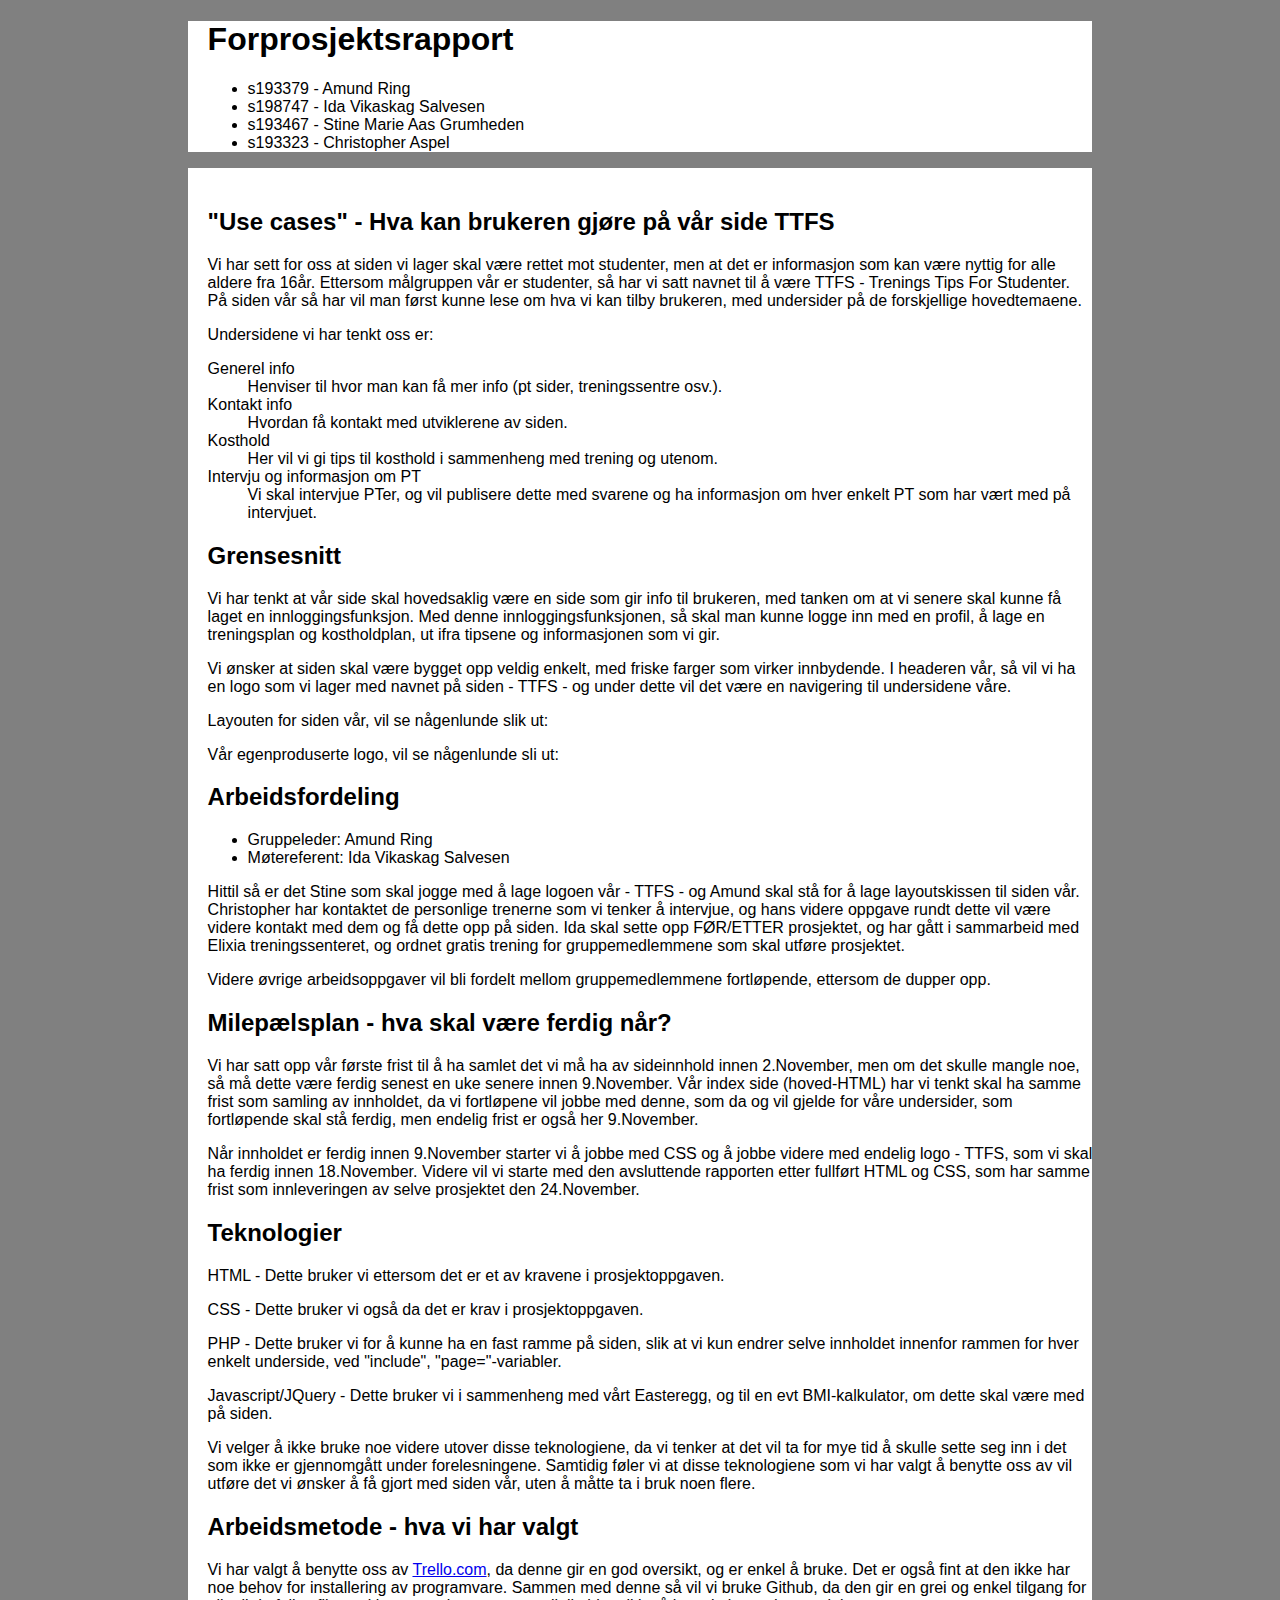
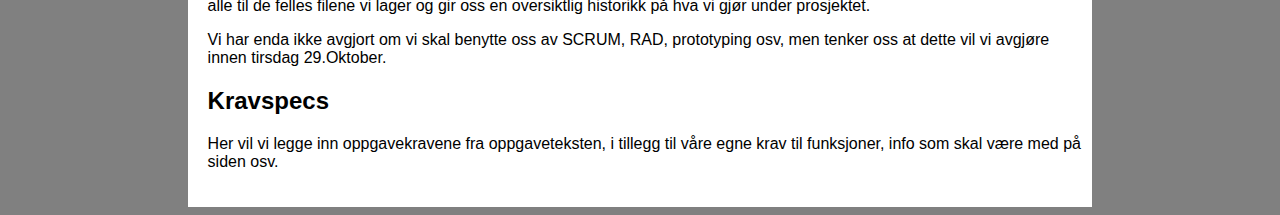
==== forprosjekt.html @ c3b9e1f7 "CSS og HTML til rapporten" ====
<!DOCTYPE html>
<html>
	<head>
	<meta charset="utf-8">
	<link rel="stylesheet" type="text/css" href="style1.css">
	<link rel="stylesheet" href="print.css" type="text/css" media="print" />
	<title>Prosjektgruppe 32</title>
	</head>
	<div class="header.noprint">
	<div class="header">
	<header>
		<h1>Forprosjektsrapport</h1>
			<ul>
				<li>s193379 - Amund Ring</li>
				<li>s198747 - Ida Vikaskag Salvesen</li>
				<li>s193467 - Stine Marie Aas Grumheden</li>
				<li>s193323 - Christopher Aspel</li>
			</ul>
	</header>
	</div>
	</div>
	<body>
	<div id="content">
		<h2>"Use cases" - Hva kan brukeren gjøre på vår side TTFS</h2>
		<p>Vi har sett for oss at siden vi lager skal være rettet mot studenter, men at det er informasjon som kan være nyttig for alle aldere fra 16år. Ettersom målgruppen vår er studenter, så har vi satt navnet til å være TTFS - Trenings Tips For Studenter. På siden vår så har vil man først kunne lese om hva vi kan tilby brukeren, med undersider på de forskjellige hovedtemaene.</p>
		<p>Undersidene vi har tenkt oss er:</p>
		<dl>
			<dt>Generel info</dt>
				<dd>Henviser til hvor man kan få mer info (pt sider, treningssentre osv.).</dd>
			<dt>Kontakt info</dt>
				<dd>Hvordan få kontakt med utviklerene av siden.</dd>
			<dt>Kosthold</dt>
				<dd>Her vil vi gi tips til kosthold i sammenheng med trening og utenom.</dd>
			<dt>Intervju og informasjon om PT</dt>
				<dd>Vi skal intervjue PTer, og vil publisere dette med svarene og ha informasjon om hver enkelt PT som har vært med på intervjuet.</dd>
		</dl>	

		<h2>Grensesnitt</h2>
		<p>Vi har tenkt at vår side skal hovedsaklig være en side som gir info til brukeren, med tanken om at vi senere skal kunne få laget en innloggingsfunksjon. Med denne innloggingsfunksjonen, så skal man kunne logge inn med en profil, å lage en treningsplan og kostholdplan, ut ifra tipsene og informasjonen som vi gir.</p>	
		<p>Vi ønsker at siden skal være bygget opp veldig enkelt, med friske farger som virker innbydende. I headeren vår, så vil vi ha en logo som vi lager med navnet på siden - TTFS - og under dette vil det være en navigering til undersidene våre.</p>
		<p>Layouten for siden vår, vil se någenlunde slik ut:</p>
		<!--Her setter vi inn bilde av layoutskissen vår-->
		<p>Vår egenproduserte logo, vil se någenlunde sli ut:</p>
		<!--Her setter vi inn bilde av logoen vår-->

		<h2>Arbeidsfordeling</h2>
		<ul>
			<li>Gruppeleder: Amund Ring</li>
			<li>Møtereferent: Ida Vikaskag Salvesen</li>
		</ul>
		<p>Hittil så er det Stine som skal jogge med å lage logoen vår - TTFS - og Amund skal stå for å lage layoutskissen til siden vår. Christopher har kontaktet de personlige trenerne som vi tenker å intervjue, og hans videre oppgave rundt dette vil være videre kontakt med dem og få dette opp på siden. Ida skal sette opp FØR/ETTER prosjektet, og har gått i sammarbeid med Elixia treningssenteret, og ordnet gratis trening for gruppemedlemmene som skal utføre prosjektet.</p>
		<p>Videre øvrige arbeidsoppgaver vil bli fordelt mellom gruppemedlemmene fortløpende, ettersom de dupper opp.</p>

		<h2>Milepælsplan - hva skal være ferdig når?</h2>
		<p>Vi har satt opp vår første frist til å ha samlet det vi må ha av sideinnhold innen 2.November, men om det skulle mangle noe, så må dette være ferdig senest en uke senere innen 9.November. Vår index side (hoved-HTML) har vi tenkt skal ha samme frist som samling av innholdet, da vi fortløpene vil jobbe med denne, som da og vil gjelde for våre undersider, som fortløpende skal stå ferdig, men endelig frist er også her 9.November.</p>
		<p>Når innholdet er ferdig innen 9.November starter vi å jobbe med CSS og å jobbe videre med endelig logo - TTFS, som vi skal ha ferdig innen 18.November. Videre vil vi starte med den avsluttende rapporten etter fullført HTML og CSS, som har samme frist som innleveringen av selve prosjektet den 24.November.</p>

		<h2>Teknologier</h2>
		<p>HTML - Dette bruker vi ettersom det er et av kravene i prosjektoppgaven.</p>
		<p>CSS - Dette bruker vi også da det er krav i prosjektoppgaven.</p>
		<p>PHP - Dette bruker vi for å kunne ha en fast ramme på siden, slik at vi kun endrer selve innholdet innenfor rammen for hver enkelt underside, ved "include", "page="-variabler.</p>
		<p>Javascript/JQuery - Dette bruker vi i sammenheng med vårt Easteregg, og til en evt BMI-kalkulator, om dette skal være med på siden.</p>
		<p>Vi velger å ikke bruke noe videre utover disse teknologiene, da vi tenker at det vil ta for mye tid å skulle sette seg inn i det som ikke er gjennomgått under forelesningene. Samtidig føler vi at disse teknologiene som vi har valgt å benytte oss av vil utføre det vi ønsker å få gjort med siden vår, uten å måtte ta i bruk noen flere.</p>

		<h2>Arbeidsmetode - hva vi har valgt</h2>
		<p>Vi har valgt å benytte oss av <a href="https://trello.com">Trello.com</a>, da denne gir en god oversikt, og er enkel å bruke. Det er også fint at den ikke har noe behov for installering av programvare. Sammen med denne så vil vi bruke Github, da den gir en grei og enkel tilgang for alle til de felles filene vi lager og gir oss en oversiktlig historikk på hva vi gjør under prosjektet.</p>
		<p>Vi har enda ikke avgjort om vi skal benytte oss av SCRUM, RAD, prototyping osv, men tenker oss at dette vil vi avgjøre innen tirsdag 29.Oktober.</p>

		<h2>Kravspecs</h2>
		<p>Her vil vi legge inn oppgavekravene fra oppgaveteksten, i tillegg til våre egne krav til funksjoner, info som skal være med på siden osv.</p>
	</div>
	</body>
</html>
---- style1.css ----
html{
	background-color: grey;
	font-family: arial;
}

header {

	background-color: white;
	width: 70%;
	box-shadow: 0px 0px 0px white;
	margin: auto;
	padding-left: 20px;

}

#content {
	background-color: white;
	width: 70%;
	box-shadow: 0px 0px 0px white;
	margin: auto;
	padding-left: 20px;
	padding-top: 20px;
	padding-bottom:20px;
}
@media projection{
  body{ background-color:#FFFFFF; }
  #heading{ font-size:28px; }
}
@media print{
  body{ background-color:#FFFFFF; background-image:none; color:#000000 }
  #ad{ display:none;}
  #leftbar{ display:none;}
  #contentarea{ width:100%;}
}
---- print.css ----
/* Remove unwanted elements */

header.noprint{
	display:none;
}
/* Ensure the content spans the full width */
#content{
width: 100%; 
margin: 0; 
float: none;
}
.lighttext
{
color: #000 
}
a:link, a:visited
{
color: #781351
}
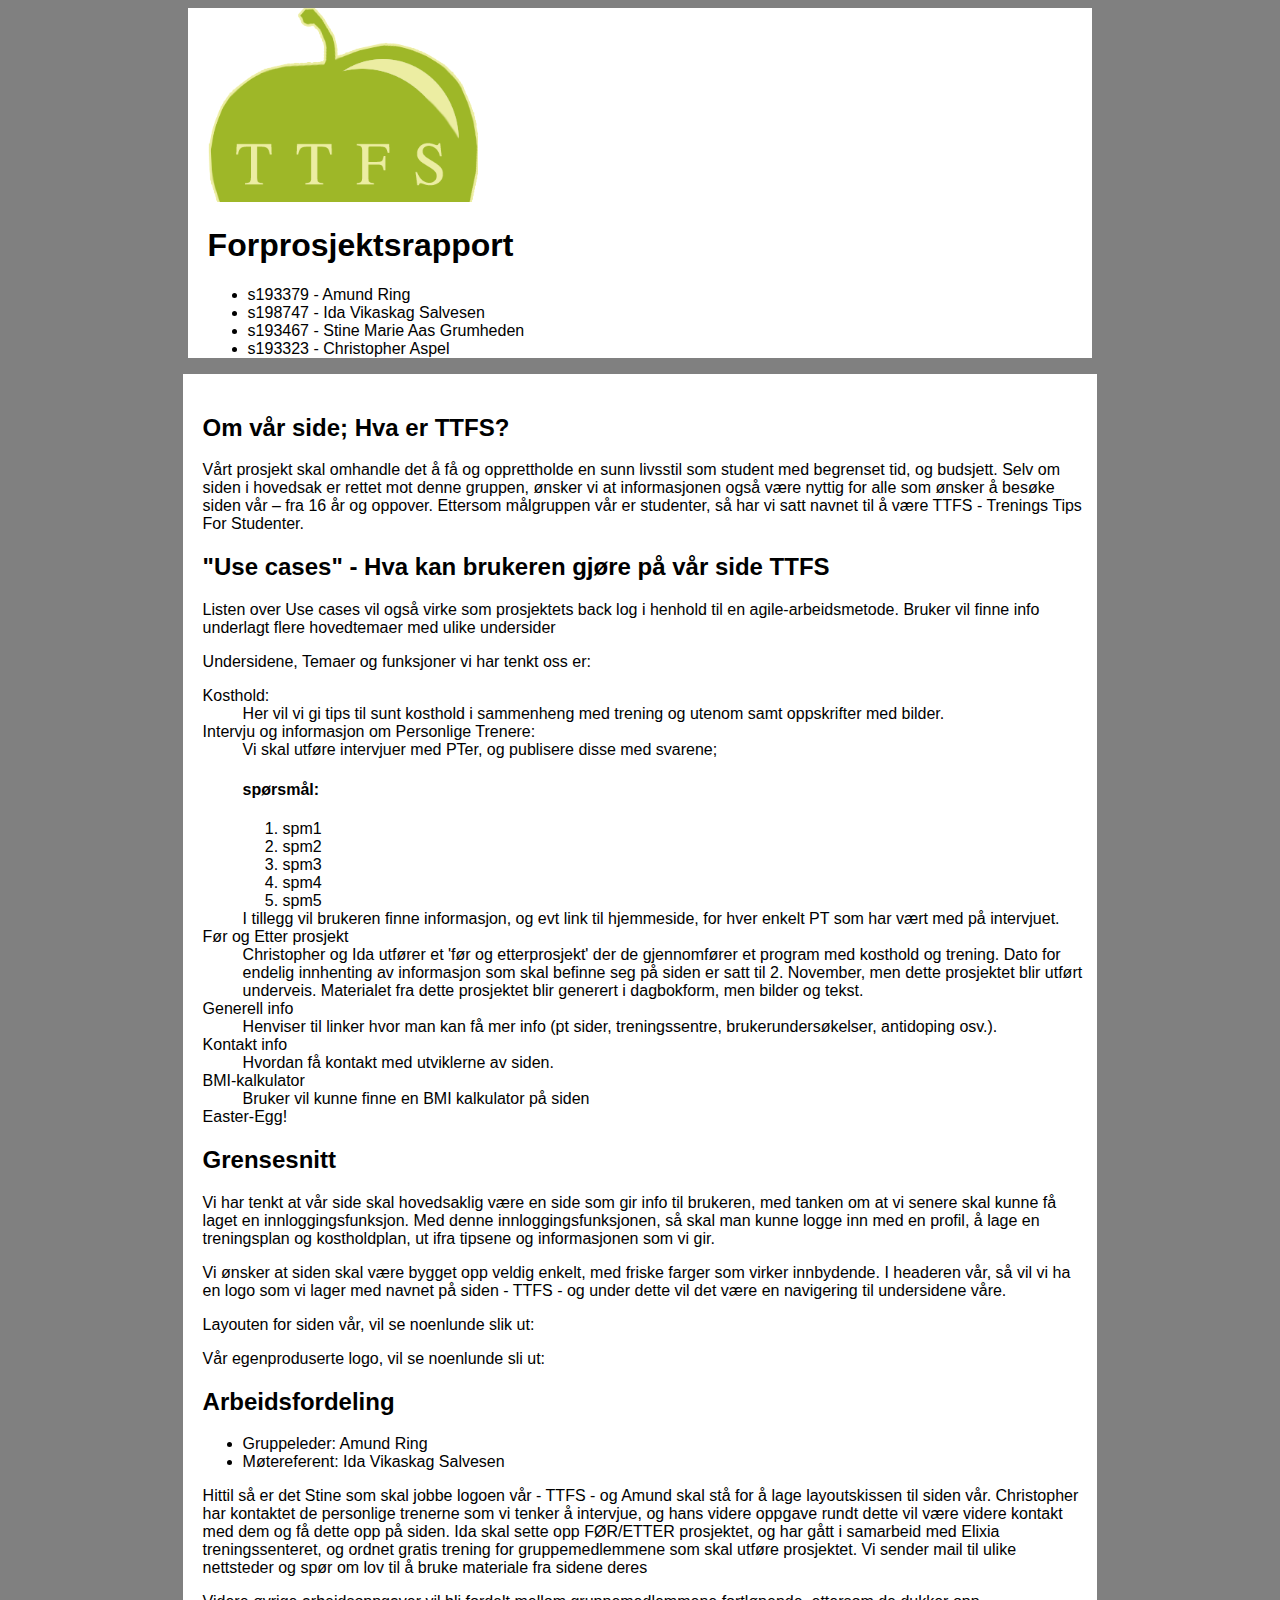
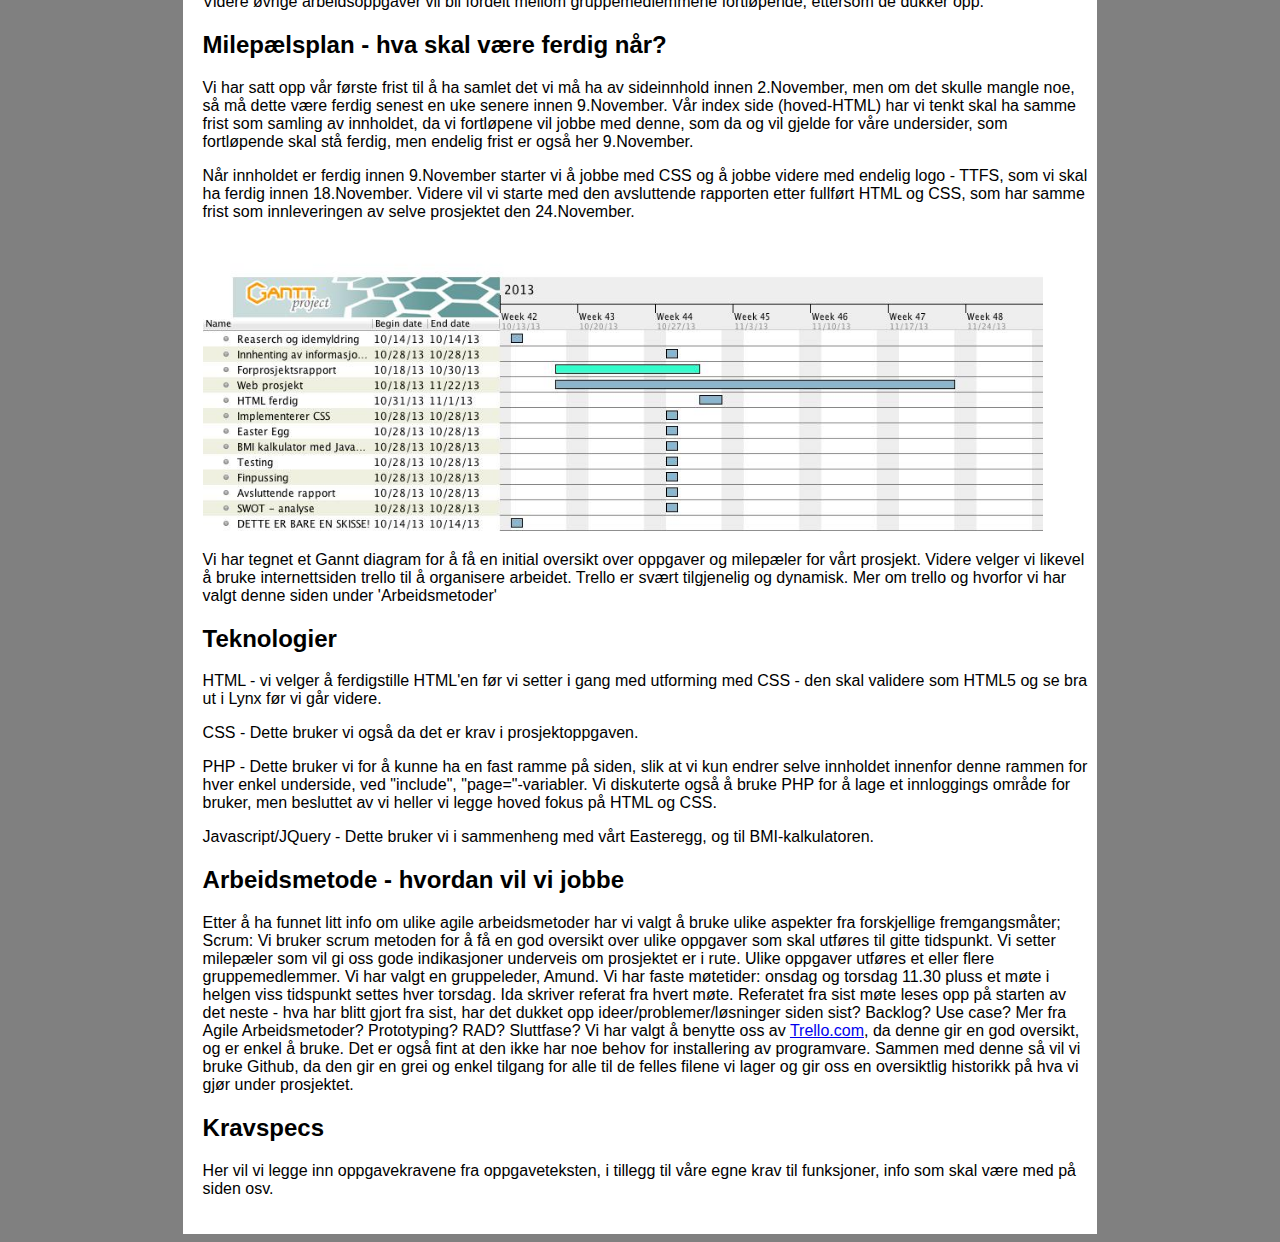
==== commit ff496899: "La til skisse på gantt diagram og tanker til rapporten" ====
--- a/forprosjekt.html
+++ b/forprosjekt.html
@@ -9,6 +9,7 @@
 	<div class="header.noprint">
 	<div class="header">
 	<header>
+		<img src="./logogul.png" width="270px" alt="logo for prosjektet"></img>
 		<h1>Forprosjektsrapport</h1>
 			<ul>
 				<li>s193379 - Amund Ring</li>
@@ -21,26 +22,49 @@
 	</div>
 	<body>
 	<div id="content">
+
+		<h2>Om vår side; Hva er TTFS?</h2>
+		<p>
+			Vårt prosjekt skal omhandle det å få og opprettholde en sunn livsstil som student med begrenset tid, og budsjett. Selv om siden  i hovedsak er rettet mot denne gruppen, ønsker vi at informasjonen også være nyttig for alle som ønsker å besøke siden vår – fra 16 år og oppover. Ettersom målgruppen vår er studenter, så har vi satt navnet til å være TTFS - Trenings Tips For Studenter. 
+		</p>
 		<h2>"Use cases" - Hva kan brukeren gjøre på vår side TTFS</h2>
-		<p>Vi har sett for oss at siden vi lager skal være rettet mot studenter, men at det er informasjon som kan være nyttig for alle aldere fra 16år. Ettersom målgruppen vår er studenter, så har vi satt navnet til å være TTFS - Trenings Tips For Studenter. På siden vår så har vil man først kunne lese om hva vi kan tilby brukeren, med undersider på de forskjellige hovedtemaene.</p>
-		<p>Undersidene vi har tenkt oss er:</p>
+		<p>Listen over Use cases vil også virke som prosjektets back log i henhold til en agile-arbeidsmetode. Bruker vil finne info underlagt flere hovedtemaer med ulike undersider</p>
+		<p>Undersidene, Temaer og funksjoner vi har tenkt oss er:</p>
 		<dl>
-			<dt>Generel info</dt>
-				<dd>Henviser til hvor man kan få mer info (pt sider, treningssentre osv.).</dd>
+
+<!-- 	 BURDE DISSE LIGGE I BACKLOGG FRAMFOR USE CASE eller kan disse to kombineres-->
+
+			<dt>Kosthold:</dt>
+				<dd>Her vil vi gi tips til sunt kosthold i sammenheng med trening og utenom samt oppskrifter med bilder.</dd>
+			<dt>Intervju og informasjon om Personlige Trenere:</dt>
+				<dd>Vi skal utføre intervjuer med PTer, og publisere disse med svarene;  
+			<h4>spørsmål:</h4>
+			<ol>
+				<li> spm1 </li>
+				<li> spm2 </li>
+				<li> spm3 </li>
+				<li> spm4 </li>
+				<li> spm5 </li>
+			</ol>
+				<dd> I tillegg vil brukeren finne informasjon, og evt link til hjemmeside, for hver enkelt PT som har vært med på intervjuet.</dd>
+			<dt>Før og Etter prosjekt</dt>
+				<dd> Christopher og Ida utfører et 'før og etterprosjekt' der de gjennomfører et program med kosthold og trening. Dato for endelig innhenting av informasjon som skal befinne seg på siden er satt til 2. November, men dette prosjektet blir utført underveis. Materialet fra dette prosjektet blir generert i dagbokform, men bilder og tekst.</dd>
+			<dt>Generell info</dt>
+				<dd>Henviser til linker hvor man kan få mer info (pt sider, treningssentre, brukerundersøkelser, antidoping osv.).</dd>			
 			<dt>Kontakt info</dt>
-				<dd>Hvordan få kontakt med utviklerene av siden.</dd>
-			<dt>Kosthold</dt>
-				<dd>Her vil vi gi tips til kosthold i sammenheng med trening og utenom.</dd>
-			<dt>Intervju og informasjon om PT</dt>
-				<dd>Vi skal intervjue PTer, og vil publisere dette med svarene og ha informasjon om hver enkelt PT som har vært med på intervjuet.</dd>
+				<dd>Hvordan få kontakt med utviklerne av siden.</dd>
+			<dt>BMI-kalkulator</dt>
+				<dd>Bruker vil kunne finne en BMI kalkulator på siden</dd>
+			<dt>Easter-Egg!</dt>
+
 		</dl>	
 
 		<h2>Grensesnitt</h2>
 		<p>Vi har tenkt at vår side skal hovedsaklig være en side som gir info til brukeren, med tanken om at vi senere skal kunne få laget en innloggingsfunksjon. Med denne innloggingsfunksjonen, så skal man kunne logge inn med en profil, å lage en treningsplan og kostholdplan, ut ifra tipsene og informasjonen som vi gir.</p>	
 		<p>Vi ønsker at siden skal være bygget opp veldig enkelt, med friske farger som virker innbydende. I headeren vår, så vil vi ha en logo som vi lager med navnet på siden - TTFS - og under dette vil det være en navigering til undersidene våre.</p>
-		<p>Layouten for siden vår, vil se någenlunde slik ut:</p>
+		<p>Layouten for siden vår, vil se noenlunde slik ut:</p>
 		<!--Her setter vi inn bilde av layoutskissen vår-->
-		<p>Vår egenproduserte logo, vil se någenlunde sli ut:</p>
+		<p>Vår egenproduserte logo, vil se noenlunde sli ut:</p>
 		<!--Her setter vi inn bilde av logoen vår-->
 
 		<h2>Arbeidsfordeling</h2>
@@ -48,23 +72,38 @@
 			<li>Gruppeleder: Amund Ring</li>
 			<li>Møtereferent: Ida Vikaskag Salvesen</li>
 		</ul>
-		<p>Hittil så er det Stine som skal jogge med å lage logoen vår - TTFS - og Amund skal stå for å lage layoutskissen til siden vår. Christopher har kontaktet de personlige trenerne som vi tenker å intervjue, og hans videre oppgave rundt dette vil være videre kontakt med dem og få dette opp på siden. Ida skal sette opp FØR/ETTER prosjektet, og har gått i sammarbeid med Elixia treningssenteret, og ordnet gratis trening for gruppemedlemmene som skal utføre prosjektet.</p>
-		<p>Videre øvrige arbeidsoppgaver vil bli fordelt mellom gruppemedlemmene fortløpende, ettersom de dupper opp.</p>
+		<p>Hittil så er det Stine som skal jobbe logoen vår - TTFS - og Amund skal stå for å lage layoutskissen til siden vår. Christopher har kontaktet de personlige trenerne som vi tenker å intervjue, og hans videre oppgave rundt dette vil være videre kontakt med dem og få dette opp på siden. Ida skal sette opp FØR/ETTER prosjektet, og har gått i samarbeid med Elixia treningssenteret, og ordnet gratis trening for gruppemedlemmene som skal utføre prosjektet. Vi sender mail til ulike nettsteder og spør om lov til å bruke materiale fra sidene deres</p>
+		<p>Videre øvrige arbeidsoppgaver vil bli fordelt mellom gruppemedlemmene fortløpende, ettersom de dukker opp.</p>
 
 		<h2>Milepælsplan - hva skal være ferdig når?</h2>
 		<p>Vi har satt opp vår første frist til å ha samlet det vi må ha av sideinnhold innen 2.November, men om det skulle mangle noe, så må dette være ferdig senest en uke senere innen 9.November. Vår index side (hoved-HTML) har vi tenkt skal ha samme frist som samling av innholdet, da vi fortløpene vil jobbe med denne, som da og vil gjelde for våre undersider, som fortløpende skal stå ferdig, men endelig frist er også her 9.November.</p>
 		<p>Når innholdet er ferdig innen 9.November starter vi å jobbe med CSS og å jobbe videre med endelig logo - TTFS, som vi skal ha ferdig innen 18.November. Videre vil vi starte med den avsluttende rapporten etter fullført HTML og CSS, som har samme frist som innleveringen av selve prosjektet den 24.November.</p>
 
+<!-- 		OBSOBSdette er bare skissen av gantt diagrammet -  -->
+		<img src="./DiagramForWeb2013.jpg" width="840px"alt="ganttdiagram" ></img>
+
+		<p>Vi har tegnet et Gannt diagram for å få en initial oversikt over oppgaver og milepæler for vårt prosjekt. Videre velger vi likevel å bruke internettsiden trello til å organisere arbeidet. Trello er svært tilgjenelig og dynamisk. Mer om trello og hvorfor vi har valgt denne siden under 'Arbeidsmetoder'</p>
+
 		<h2>Teknologier</h2>
-		<p>HTML - Dette bruker vi ettersom det er et av kravene i prosjektoppgaven.</p>
+		<p>HTML - vi velger å  ferdigstille HTML'en før vi setter i gang med utforming med CSS - den skal validere som HTML5 og se bra ut i Lynx før vi går videre. </p>
 		<p>CSS - Dette bruker vi også da det er krav i prosjektoppgaven.</p>
-		<p>PHP - Dette bruker vi for å kunne ha en fast ramme på siden, slik at vi kun endrer selve innholdet innenfor rammen for hver enkelt underside, ved "include", "page="-variabler.</p>
-		<p>Javascript/JQuery - Dette bruker vi i sammenheng med vårt Easteregg, og til en evt BMI-kalkulator, om dette skal være med på siden.</p>
-		<p>Vi velger å ikke bruke noe videre utover disse teknologiene, da vi tenker at det vil ta for mye tid å skulle sette seg inn i det som ikke er gjennomgått under forelesningene. Samtidig føler vi at disse teknologiene som vi har valgt å benytte oss av vil utføre det vi ønsker å få gjort med siden vår, uten å måtte ta i bruk noen flere.</p>
+		<p>PHP - Dette bruker vi for å kunne ha en fast ramme på siden, slik at vi kun endrer selve innholdet innenfor denne rammen for hver enkel underside, ved "include", "page="-variabler. Vi diskuterte også å bruke PHP for å lage et innloggings område for bruker, men besluttet av vi heller vi legge hoved fokus på HTML og CSS.</p>
+		<p>Javascript/JQuery - Dette bruker vi i sammenheng med vårt Easteregg, og til BMI-kalkulatoren.</p>
 
-		<h2>Arbeidsmetode - hva vi har valgt</h2>
-		<p>Vi har valgt å benytte oss av <a href="https://trello.com">Trello.com</a>, da denne gir en god oversikt, og er enkel å bruke. Det er også fint at den ikke har noe behov for installering av programvare. Sammen med denne så vil vi bruke Github, da den gir en grei og enkel tilgang for alle til de felles filene vi lager og gir oss en oversiktlig historikk på hva vi gjør under prosjektet.</p>
-		<p>Vi har enda ikke avgjort om vi skal benytte oss av SCRUM, RAD, prototyping osv, men tenker oss at dette vil vi avgjøre innen tirsdag 29.Oktober.</p>
+		<h2>Arbeidsmetode - hvordan vil vi jobbe</h2>
+
+		<p>Etter å ha funnet litt info om ulike agile arbeidsmetoder har vi valgt å bruke ulike aspekter fra forskjellige fremgangsmåter;
+		Scrum: Vi bruker scrum metoden for å få en god oversikt over ulike oppgaver som skal utføres til gitte tidspunkt. Vi setter milepæler som vil gi oss gode indikasjoner underveis om prosjektet er i rute. Ulike oppgaver utføres et eller flere gruppemedlemmer. Vi har valgt en gruppeleder, Amund. Vi har faste møtetider: onsdag og torsdag 11.30 pluss et møte i helgen viss tidspunkt settes hver torsdag. Ida skriver referat fra hvert møte. Referatet fra sist møte leses opp på starten av det neste - hva har blitt gjort fra sist, har det dukket opp ideer/problemer/løsninger siden sist?
+
+		Backlog?
+		Use case?
+		Mer fra Agile Arbeidsmetoder?
+		Prototyping?
+		RAD?
+
+		Sluttfase?
+
+		Vi har valgt å benytte oss av <a href="https://trello.com">Trello.com</a>, da denne gir en god oversikt, og er enkel å bruke. Det er også fint at den ikke har noe behov for installering av programvare. Sammen med denne så vil vi bruke Github, da den gir en grei og enkel tilgang for alle til de felles filene vi lager og gir oss en oversiktlig historikk på hva vi gjør under prosjektet.</p>
 
 		<h2>Kravspecs</h2>
 		<p>Her vil vi legge inn oppgavekravene fra oppgaveteksten, i tillegg til våre egne krav til funksjoner, info som skal være med på siden osv.</p>
--- a/style1.css
+++ b/style1.css
@@ -21,14 +21,5 @@
 	padding-left: 20px;
 	padding-top: 20px;
 	padding-bottom:20px;
+	padding-right: 10px;
 }
-@media projection{
-  body{ background-color:#FFFFFF; }
-  #heading{ font-size:28px; }
-}
-@media print{
-  body{ background-color:#FFFFFF; background-image:none; color:#000000 }
-  #ad{ display:none;}
-  #leftbar{ display:none;}
-  #contentarea{ width:100%;}
-}
--- a/print.css
+++ b/print.css
@@ -1,19 +1,12 @@
-/* Remove unwanted elements */
+
 
 header.noprint{
 	display:none;
 }
-/* Ensure the content spans the full width */
 #content{
-width: 100%; 
+width: 95%; 
 margin: 0; 
 float: none;
+font-family:times,serif;
+font-size: 12px;
 }
-.lighttext
-{
-color: #000 
-}
-a:link, a:visited
-{
-color: #781351
-}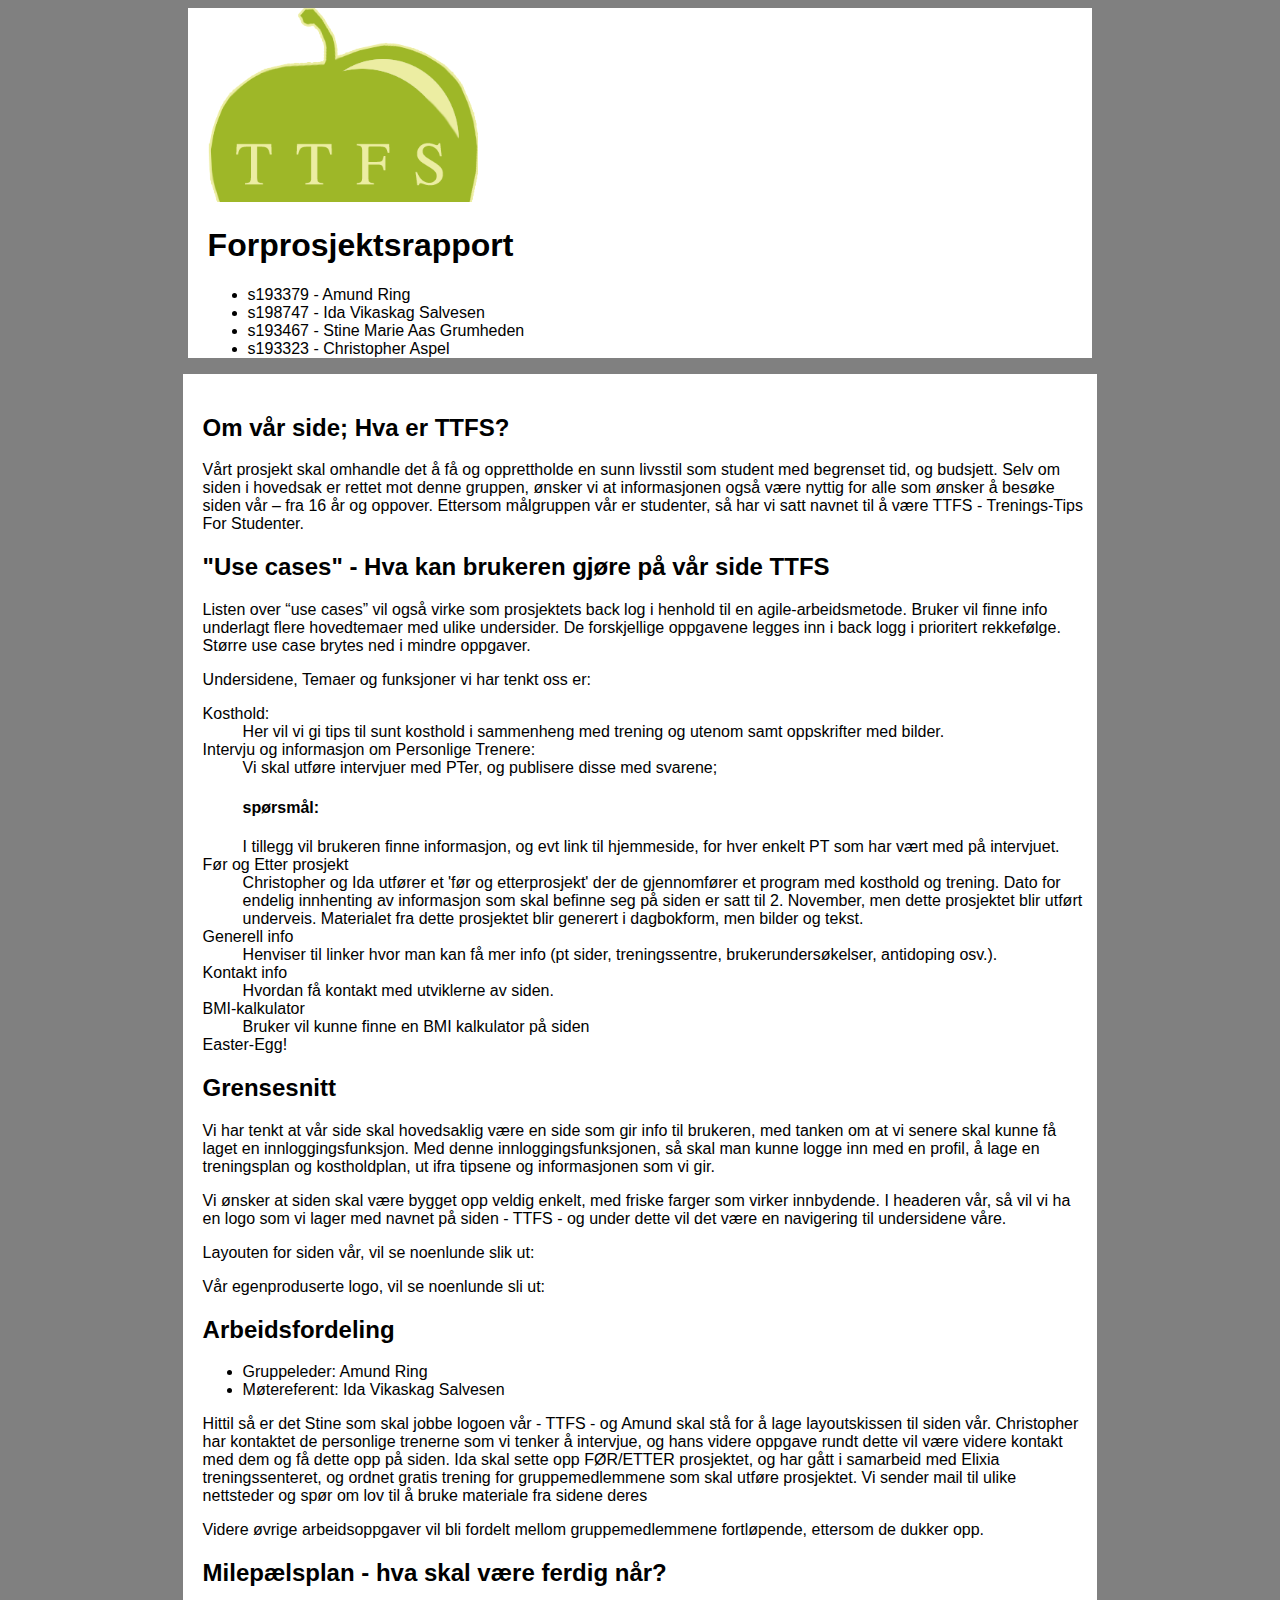
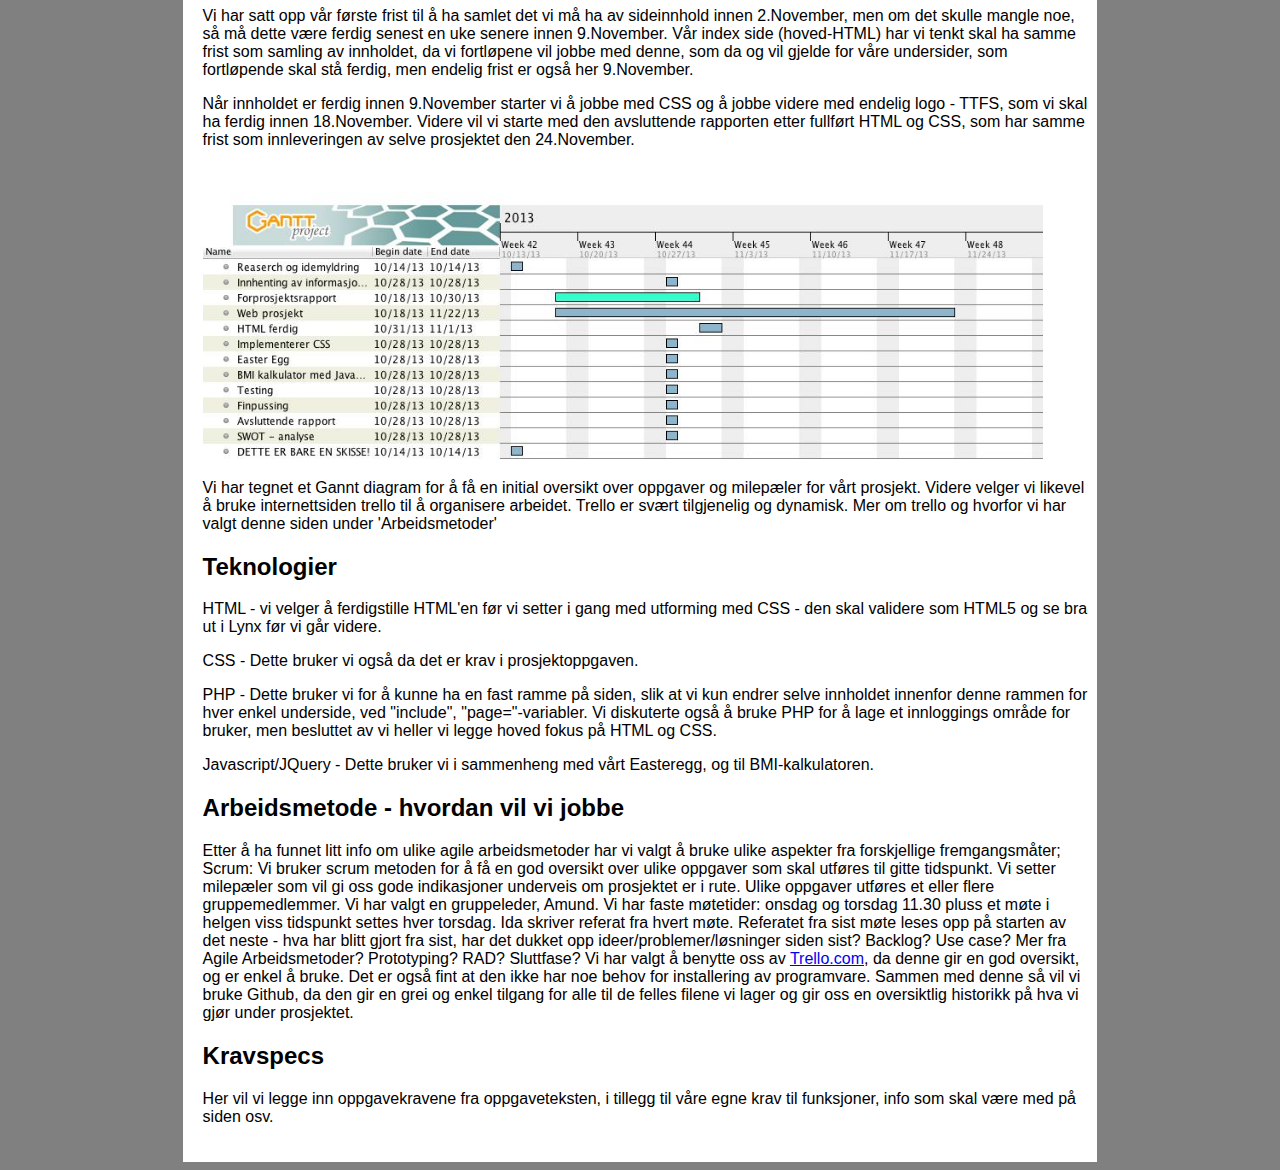
==== commit 3b5dfd46: "endring" ====
--- a/forprosjekt.html
+++ b/forprosjekt.html
@@ -25,10 +25,12 @@
 
 		<h2>Om vår side; Hva er TTFS?</h2>
 		<p>
-			Vårt prosjekt skal omhandle det å få og opprettholde en sunn livsstil som student med begrenset tid, og budsjett. Selv om siden  i hovedsak er rettet mot denne gruppen, ønsker vi at informasjonen også være nyttig for alle som ønsker å besøke siden vår – fra 16 år og oppover. Ettersom målgruppen vår er studenter, så har vi satt navnet til å være TTFS - Trenings Tips For Studenter. 
+		Vårt prosjekt skal omhandle det å få og opprettholde en sunn livsstil som student med begrenset tid, og budsjett. Selv om siden i hovedsak er rettet mot denne gruppen, ønsker vi at informasjonen også være nyttig for alle som ønsker å besøke siden vår – fra 16 år og oppover. Ettersom målgruppen vår er studenter, så har vi satt navnet til å være TTFS - Trenings-Tips For Studenter.
+
 		</p>
 		<h2>"Use cases" - Hva kan brukeren gjøre på vår side TTFS</h2>
-		<p>Listen over Use cases vil også virke som prosjektets back log i henhold til en agile-arbeidsmetode. Bruker vil finne info underlagt flere hovedtemaer med ulike undersider</p>
+		<p>Listen over “use cases” vil også virke som prosjektets back log i henhold til en agile-arbeidsmetode. Bruker vil finne info underlagt flere hovedtemaer med ulike undersider. De forskjellige oppgavene legges inn i back logg i prioritert rekkefølge. Større use case brytes ned i mindre oppgaver. 
+		</p>
 		<p>Undersidene, Temaer og funksjoner vi har tenkt oss er:</p>
 		<dl>
 
@@ -40,11 +42,7 @@
 				<dd>Vi skal utføre intervjuer med PTer, og publisere disse med svarene;  
 			<h4>spørsmål:</h4>
 			<ol>
-				<li> spm1 </li>
-				<li> spm2 </li>
-				<li> spm3 </li>
-				<li> spm4 </li>
-				<li> spm5 </li>
+
 			</ol>
 				<dd> I tillegg vil brukeren finne informasjon, og evt link til hjemmeside, for hver enkelt PT som har vært med på intervjuet.</dd>
 			<dt>Før og Etter prosjekt</dt>
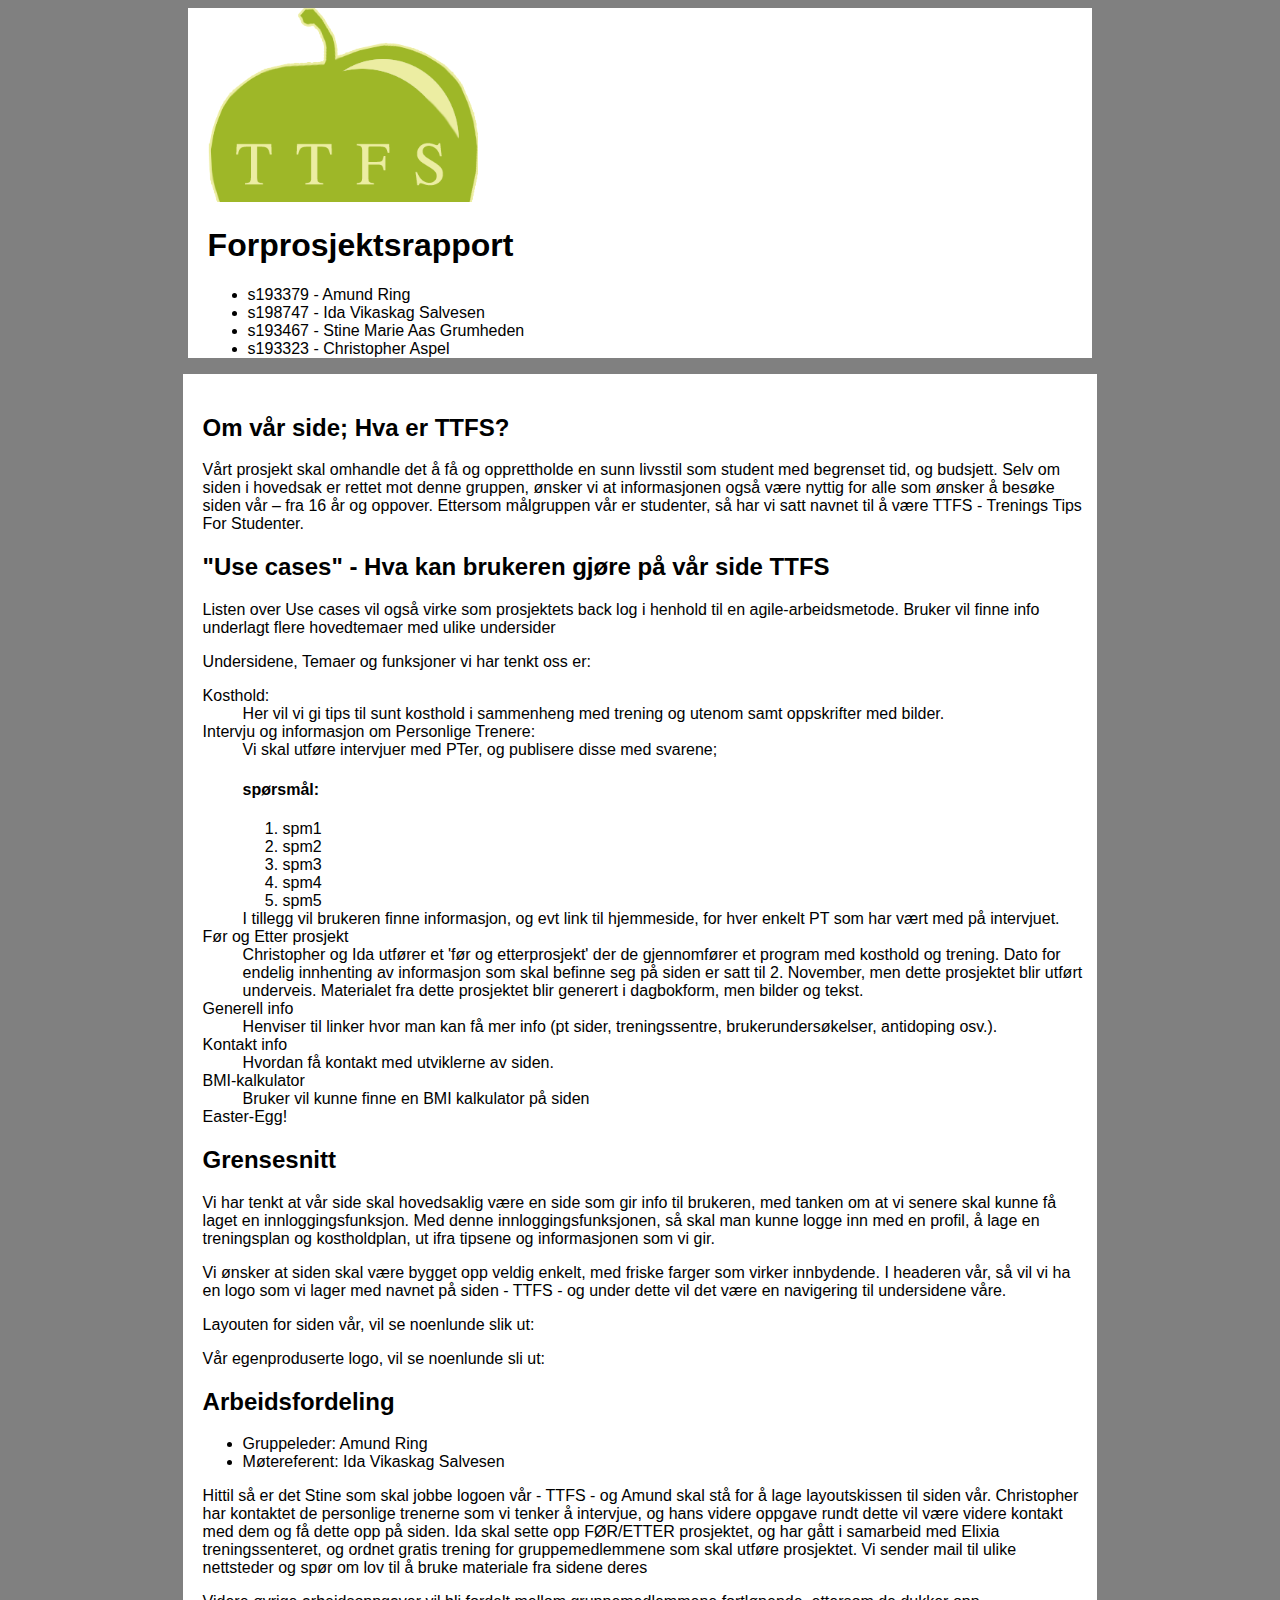
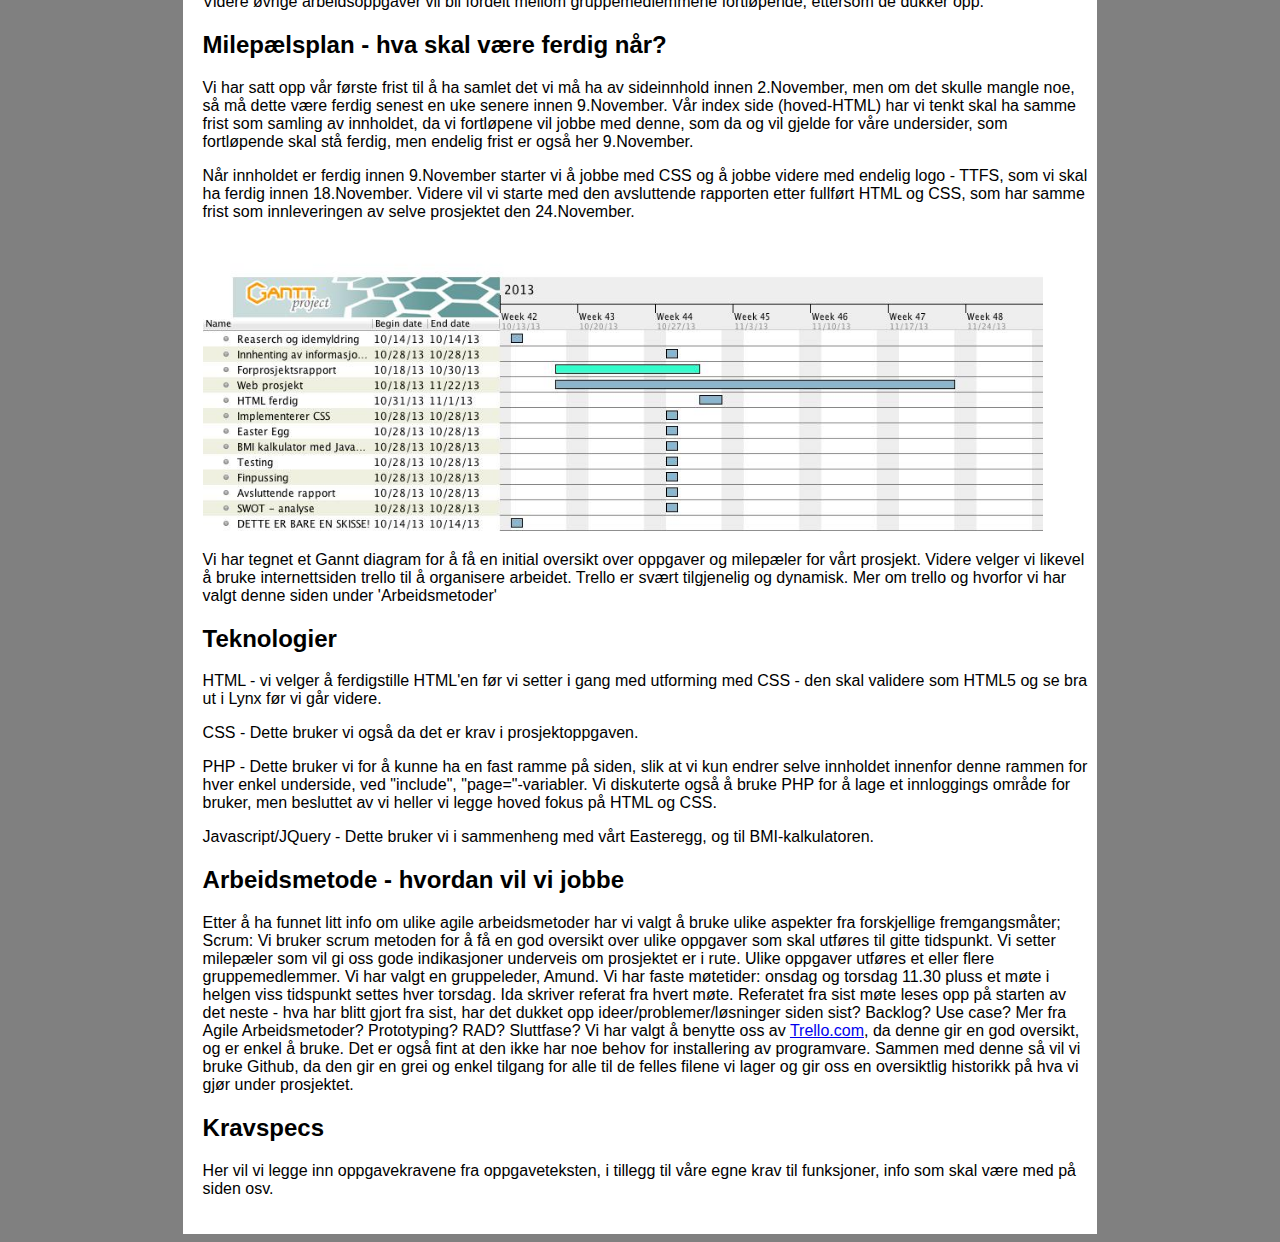
==== commit 3efd030f: "Head" ====
--- a/forprosjekt.html
+++ b/forprosjekt.html
@@ -1,10 +1,10 @@
 <!DOCTYPE html>
 <html>
 	<head>
-	<meta charset="utf-8">
-	<link rel="stylesheet" type="text/css" href="style1.css">
-	<link rel="stylesheet" href="print.css" type="text/css" media="print" />
-	<title>Prosjektgruppe 32</title>
+		<meta charset="utf-8">
+		<link rel="stylesheet" type="text/css" href="style1.css">
+		<link rel="stylesheet" href="print.css" type="text/css" media="print" />
+		<title>Prosjektgruppe 32</title>
 	</head>
 	<div class="header.noprint">
 	<div class="header">
@@ -25,12 +25,10 @@
 
 		<h2>Om vår side; Hva er TTFS?</h2>
 		<p>
-		Vårt prosjekt skal omhandle det å få og opprettholde en sunn livsstil som student med begrenset tid, og budsjett. Selv om siden i hovedsak er rettet mot denne gruppen, ønsker vi at informasjonen også være nyttig for alle som ønsker å besøke siden vår – fra 16 år og oppover. Ettersom målgruppen vår er studenter, så har vi satt navnet til å være TTFS - Trenings-Tips For Studenter.
-
+			Vårt prosjekt skal omhandle det å få og opprettholde en sunn livsstil som student med begrenset tid, og budsjett. Selv om siden  i hovedsak er rettet mot denne gruppen, ønsker vi at informasjonen også være nyttig for alle som ønsker å besøke siden vår – fra 16 år og oppover. Ettersom målgruppen vår er studenter, så har vi satt navnet til å være TTFS - Trenings Tips For Studenter. 
 		</p>
 		<h2>"Use cases" - Hva kan brukeren gjøre på vår side TTFS</h2>
-		<p>Listen over “use cases” vil også virke som prosjektets back log i henhold til en agile-arbeidsmetode. Bruker vil finne info underlagt flere hovedtemaer med ulike undersider. De forskjellige oppgavene legges inn i back logg i prioritert rekkefølge. Større use case brytes ned i mindre oppgaver. 
-		</p>
+		<p>Listen over Use cases vil også virke som prosjektets back log i henhold til en agile-arbeidsmetode. Bruker vil finne info underlagt flere hovedtemaer med ulike undersider</p>
 		<p>Undersidene, Temaer og funksjoner vi har tenkt oss er:</p>
 		<dl>
 
@@ -42,7 +40,11 @@
 				<dd>Vi skal utføre intervjuer med PTer, og publisere disse med svarene;  
 			<h4>spørsmål:</h4>
 			<ol>
-
+				<li> spm1 </li>
+				<li> spm2 </li>
+				<li> spm3 </li>
+				<li> spm4 </li>
+				<li> spm5 </li>
 			</ol>
 				<dd> I tillegg vil brukeren finne informasjon, og evt link til hjemmeside, for hver enkelt PT som har vært med på intervjuet.</dd>
 			<dt>Før og Etter prosjekt</dt>
